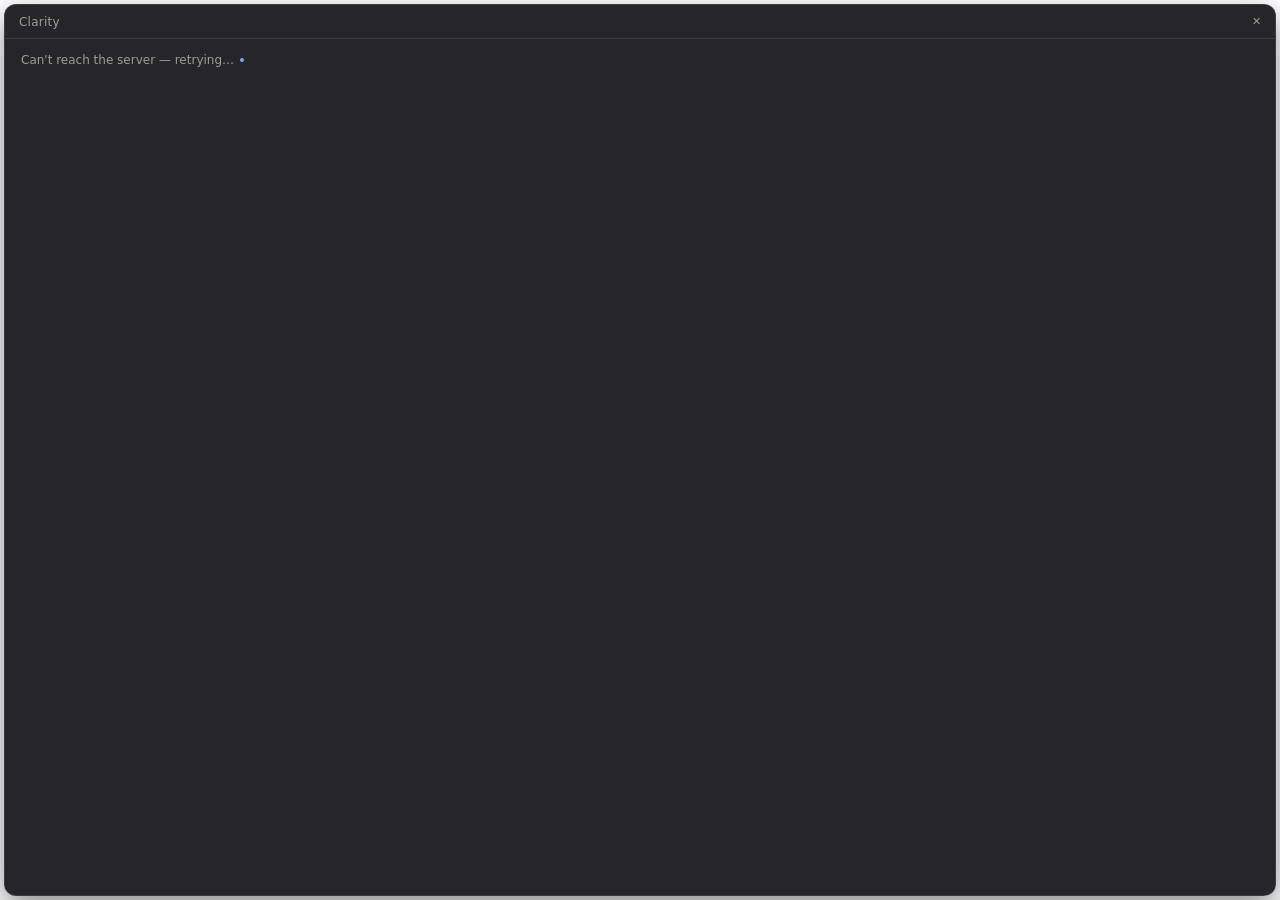
==== desktop/clarity/ui/result/index.html @ 00f626a2 "desktop: Sprint 2 — result box, the submit flow, --once end to end Result box per FRD §15.1 and API." ====
<!DOCTYPE html>
<html lang="en">
  <head>
    <meta charset="utf-8" />
    <!-- Rule 20: scripts, styles and images are local only — marked.min.js is
         bundled, never a CDN. The two network directives exist because FRD
         §15.1 has this page poll the coordinator itself and play the finished
         video: connect-src for GET /api/jobs/{id}, media-src for video_url.
         'unsafe-eval' is pywebview's bridge (window.evaluate_js runs a string). -->
    <meta http-equiv="Content-Security-Policy"
          content="default-src 'none'; style-src 'self'; script-src 'self' 'unsafe-eval'; img-src 'self' data:; connect-src http: https:; media-src http: https: blob:" />
    <title>Clarity</title>
    <link rel="stylesheet" href="../shared/base.css" />
    <link rel="stylesheet" href="result.css" />
  </head>
  <body>
    <div class="panel" id="panel">
      <header class="header">
        <span class="title">Clarity</span>
        <button id="close" class="close no-drag" type="button" aria-label="Close">✕</button>
      </header>

      <div class="body" id="body">
        <div class="status" id="status">Reading the problem…</div>

        <div class="explanation no-drag" id="explanation" hidden></div>

        <div class="note" id="note" hidden></div>

        <div class="failure" id="failure" hidden>
          <p class="failure-text" id="failure-text"></p>
          <button id="retry" class="retry no-drag" type="button">Retry</button>
        </div>

        <div class="video-wrap no-drag" id="video-wrap" hidden>
          <video id="video" controls autoplay muted playsinline></video>
        </div>
      </div>
    </div>

    <script src="../shared/marked.min.js"></script>
    <script src="result.js"></script>
  </body>
</html>
---- desktop/clarity/ui/shared/base.css ----
/* Shared look for both windows. FRD §15.1.
 *
 * The Sprint 1 spike (desktop/README.md) found pywebview's vibrancy blur too
 * faint on macOS 26 to read text against, so both boxes paint their own solid
 * near-black panel at 92 % opacity. `transparent=True` is still passed to
 * create_window so the corners outside the radius stay see-through; without it
 * the rounded corners would sit on a white rectangle.
 *
 * Nothing here loads from the network (FRD §23 rule 20). */

:root {
  --panel: rgba(20, 20, 24, 0.92);
  --text: rgba(255, 255, 255, 0.92);
  --text-dim: rgba(255, 255, 255, 0.55);
  --text-faint: rgba(255, 255, 255, 0.38);
  --stroke: rgba(255, 255, 255, 0.10);
  --field: rgba(255, 255, 255, 0.07);
  --accent: #7aa2ff;
  --danger: #ff8a8a;
  --radius: 12px;
}

* {
  box-sizing: border-box;
}

html,
body {
  margin: 0;
  padding: 0;
  height: 100%;
  background: transparent;
  overflow: hidden;
  color: var(--text);
  font: 13px/1.5 -apple-system, BlinkMacSystemFont, "SF Pro Text", system-ui, sans-serif;
  -webkit-font-smoothing: antialiased;
  cursor: default;
  -webkit-user-select: none;
  user-select: none;
}

/* The panel every window draws itself on. */
.panel {
  height: 100%;
  background: var(--panel);
  border: 0.5px solid var(--stroke);
  border-radius: var(--radius);
  box-shadow: 0 12px 32px rgba(0, 0, 0, 0.45);
  overflow: hidden;
}

code,
pre {
  font-family: "SF Mono", ui-monospace, Menlo, monospace;
  font-size: 12px;
}

/* Anything the user should be able to select or click has to opt out of
 * easy_drag, which otherwise turns the whole window into a drag handle. */
.no-drag {
  -webkit-app-region: no-drag;
}

@media (prefers-reduced-motion: reduce) {
  * {
    animation: none !important;
    transition: none !important;
  }
}
---- desktop/clarity/ui/result/result.css ----
/* The result box. FRD §15.1: 440×680, fades in over 150 ms, the whole
 * background drags, the text and the video opt out via .no-drag. */

body {
  padding: 4px; /* room for the panel's shadow inside the transparent window */
}

#panel {
  display: flex;
  flex-direction: column;
  opacity: 0;
  transition: opacity 150ms ease-out;
}

#panel.shown {
  opacity: 1;
}

.header {
  display: flex;
  align-items: center;
  justify-content: space-between;
  flex: none;
  height: 34px;
  padding: 0 8px 0 14px;
  border-bottom: 0.5px solid var(--stroke);
}

.title {
  font-size: 12px;
  font-weight: 500;
  letter-spacing: 0.02em;
  color: var(--text-dim);
}

.close {
  width: 22px;
  height: 22px;
  border: none;
  border-radius: 5px;
  background: transparent;
  color: var(--text-dim);
  font-size: 11px;
  line-height: 1;
  cursor: pointer;
}

.close:hover {
  background: var(--field);
  color: var(--text);
}

.body {
  flex: 1;
  min-height: 0;
  overflow-y: auto;
  padding: 12px 16px 18px;
}

/* One line of plain words about what the server is doing. */
.status {
  font-size: 12px;
  color: var(--text-dim);
}

.status.working::after {
  content: "";
  display: inline-block;
  width: 4px;
  height: 4px;
  margin-left: 6px;
  vertical-align: 2px;
  border-radius: 50%;
  background: var(--accent);
  animation: pulse 1.4s ease-in-out infinite;
}

@keyframes pulse {
  0%, 100% { opacity: 0.25; }
  50% { opacity: 1; }
}

.status.done {
  color: var(--text-faint);
}

/* The explanation, rendered from markdown by the bundled marked. */
.explanation {
  margin-top: 12px;
  -webkit-user-select: text;
  user-select: text;
  cursor: text;
}

.explanation > *:first-child {
  margin-top: 0;
}

.explanation p,
.explanation ul,
.explanation ol {
  margin: 0 0 10px;
}

.explanation h1,
.explanation h2,
.explanation h3 {
  margin: 16px 0 8px;
  font-size: 14px;
  font-weight: 600;
}

.explanation code {
  padding: 1px 4px;
  border-radius: 4px;
  background: var(--field);
}

.explanation pre {
  margin: 0 0 12px;
  padding: 10px 12px;
  overflow-x: auto;
  border: 0.5px solid var(--stroke);
  border-radius: 8px;
  background: rgba(0, 0, 0, 0.35);
}

.explanation pre code {
  padding: 0;
  background: none;
}

.explanation blockquote {
  margin: 0 0 12px;
  padding-left: 10px;
  border-left: 2px solid var(--stroke);
  color: var(--text-dim);
}

.explanation a {
  color: var(--accent);
}

/* "The animation didn't render this time." — quiet, not an error (API.md §5). */
.note {
  margin-top: 12px;
  font-size: 12px;
  color: var(--text-faint);
}

.failure {
  margin-top: 14px;
}

.failure-text {
  margin: 0 0 10px;
  color: var(--text);
}

.retry {
  padding: 5px 12px;
  border: 0.5px solid var(--stroke);
  border-radius: 7px;
  background: var(--field);
  color: var(--text);
  font: inherit;
  cursor: pointer;
}

.retry:hover {
  background: rgba(255, 255, 255, 0.12);
}

.video-wrap {
  margin-top: 14px;
}

#video {
  display: block;
  width: 100%;
  border-radius: 8px;
  background: #000;
}
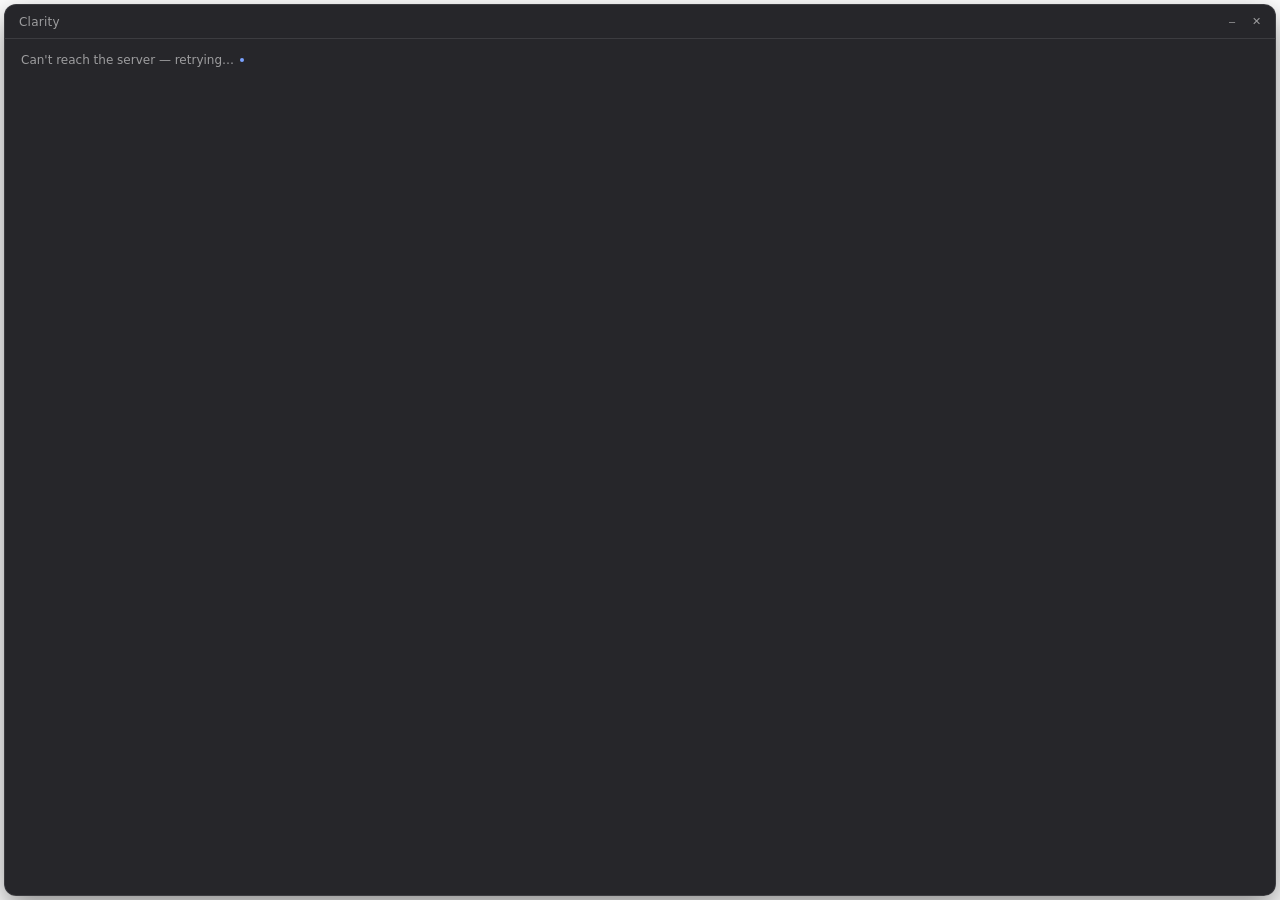
==== commit 683a4c6f: "Add capture-time screen border, Dock presence, minimize, and video drag-out New full-screen overlay " ====
--- a/desktop/clarity/ui/result/index.html
+++ b/desktop/clarity/ui/result/index.html
@@ -17,7 +17,10 @@
     <div class="panel" id="panel">
       <header class="header">
         <span class="title">Clarity</span>
-        <button id="close" class="close no-drag" type="button" aria-label="Close">✕</button>
+        <div class="header-buttons no-drag">
+          <button id="minimize" class="header-button" type="button" aria-label="Minimize">–</button>
+          <button id="close" class="header-button" type="button" aria-label="Close">✕</button>
+        </div>
       </header>
 
       <div class="body" id="body">
@@ -34,6 +37,12 @@
 
         <div class="video-wrap no-drag" id="video-wrap" hidden>
           <video id="video" controls autoplay muted playsinline></video>
+          <div
+            id="video-drag-handle"
+            class="video-drag-handle"
+            draggable="true"
+            title="Drag out to save the video"
+          >⇩ Drag to save</div>
         </div>
       </div>
     </div>
--- a/desktop/clarity/ui/result/result.css
+++ b/desktop/clarity/ui/result/result.css
@@ -33,7 +33,13 @@
   color: var(--text-dim);
 }
 
-.close {
+.header-buttons {
+  display: flex;
+  align-items: center;
+  gap: 2px;
+}
+
+.header-button {
   width: 22px;
   height: 22px;
   border: none;
@@ -45,7 +51,7 @@
   cursor: pointer;
 }
 
-.close:hover {
+.header-button:hover {
   background: var(--field);
   color: var(--text);
 }
@@ -172,6 +178,7 @@
 }
 
 .video-wrap {
+  position: relative;
   margin-top: 14px;
 }
 
@@ -181,3 +188,24 @@
   border-radius: 8px;
   background: #000;
 }
+
+/* Drag this out to the Finder, Messages, etc. to save the video — the same
+ * "DownloadURL" drag WebKit gives a browser attachment, so no native drag
+ * session or local download step is needed (result.js's dragstart handler). */
+.video-drag-handle {
+  position: absolute;
+  top: 8px;
+  right: 8px;
+  padding: 4px 9px;
+  border-radius: 6px;
+  background: rgba(0, 0, 0, 0.5);
+  color: var(--text);
+  font-size: 11px;
+  cursor: grab;
+  -webkit-user-select: none;
+  user-select: none;
+}
+
+.video-drag-handle:active {
+  cursor: grabbing;
+}
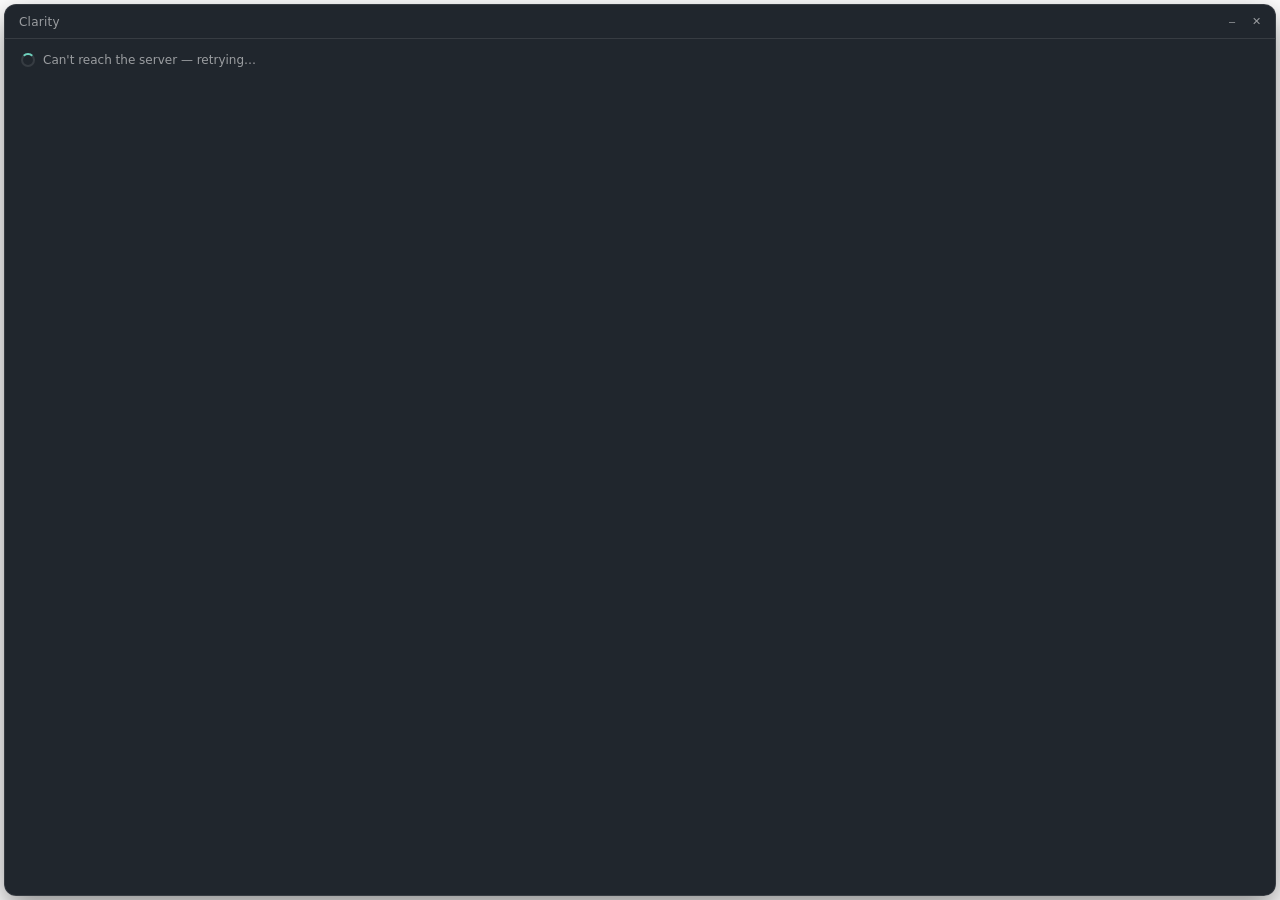
==== commit d22aa961: "feat: glow and UI" ====
--- a/desktop/clarity/ui/result/index.html
+++ b/desktop/clarity/ui/result/index.html
@@ -24,7 +24,10 @@
       </header>
 
       <div class="body" id="body">
-        <div class="status" id="status">Reading the problem…</div>
+        <div class="status-row">
+          <span class="dial" id="dial" aria-hidden="true"></span>
+          <span class="status" id="status">Reading the problem…</span>
+        </div>
 
         <div class="explanation no-drag" id="explanation" hidden></div>
 
@@ -37,12 +40,15 @@
 
         <div class="video-wrap no-drag" id="video-wrap" hidden>
           <video id="video" controls autoplay muted playsinline></video>
-          <div
-            id="video-drag-handle"
-            class="video-drag-handle"
-            draggable="true"
-            title="Drag out to save the video"
-          >⇩ Drag to save</div>
+          <div class="video-actions">
+            <button id="video-fullscreen" class="video-action" type="button" title="Full screen">⛶</button>
+            <div
+              id="video-drag-handle"
+              class="video-action"
+              draggable="true"
+              title="Drag out to save the video"
+            >⇩ Save</div>
+          </div>
         </div>
       </div>
     </div>
--- a/desktop/clarity/ui/shared/base.css
+++ b/desktop/clarity/ui/shared/base.css
@@ -1,4 +1,8 @@
-/* Shared look for both windows. FRD §15.1.
+/* Shared look for both windows. FRD §15.1. Tokens match the brand identity
+ * standards (github.com/adam-zhu1/clarity-web, brand/IDENTITY.md) — --panel
+ * is --c-ink-tinted to match the site and the app icon, --accent is the
+ * brand's one mint chroma (--c-mint). "One chroma per screen": mint is the
+ * only color accent anywhere in these windows.
  *
  * The Sprint 1 spike (desktop/README.md) found pywebview's vibrancy blur too
  * faint on macOS 26 to read text against, so both boxes paint their own solid
@@ -9,13 +13,14 @@
  * Nothing here loads from the network (FRD §23 rule 20). */
 
 :root {
-  --panel: rgba(20, 20, 24, 0.92);
+  --panel: rgba(14, 20, 28, 0.92);
   --text: rgba(255, 255, 255, 0.92);
   --text-dim: rgba(255, 255, 255, 0.55);
   --text-faint: rgba(255, 255, 255, 0.38);
   --stroke: rgba(255, 255, 255, 0.10);
   --field: rgba(255, 255, 255, 0.07);
-  --accent: #7aa2ff;
+  --accent: #6fd1bd;
+  --accent-ink: #0b1b18;
   --danger: #ff8a8a;
   --radius: 12px;
 }
--- a/desktop/clarity/ui/result/result.css
+++ b/desktop/clarity/ui/result/result.css
@@ -63,27 +63,35 @@
   padding: 12px 16px 18px;
 }
 
-/* One line of plain words about what the server is doing. */
+/* One loading dial, paired with one line of live status text, for as long as
+ * the job is working — result.js shows/hides `.dial` by toggling `hidden`,
+ * never two indicators on screen at once. */
+.status-row {
+  display: flex;
+  align-items: center;
+  gap: 8px;
+}
+
+.dial {
+  width: 14px;
+  height: 14px;
+  flex: none;
+  box-sizing: border-box;
+  border-radius: 50%;
+  border: 2px solid var(--stroke);
+  border-top-color: var(--accent);
+  animation: dial-spin 0.8s linear infinite;
+}
+
+@keyframes dial-spin {
+  to {
+    transform: rotate(360deg);
+  }
+}
+
 .status {
   font-size: 12px;
   color: var(--text-dim);
-}
-
-.status.working::after {
-  content: "";
-  display: inline-block;
-  width: 4px;
-  height: 4px;
-  margin-left: 6px;
-  vertical-align: 2px;
-  border-radius: 50%;
-  background: var(--accent);
-  animation: pulse 1.4s ease-in-out infinite;
-}
-
-@keyframes pulse {
-  0%, 100% { opacity: 0.25; }
-  50% { opacity: 1; }
 }
 
 .status.done {
@@ -164,17 +172,20 @@
 }
 
 .retry {
-  padding: 5px 12px;
-  border: 0.5px solid var(--stroke);
+  padding: 6px 14px;
+  border: 1px solid var(--accent);
   border-radius: 7px;
-  background: var(--field);
-  color: var(--text);
+  background: transparent;
+  color: var(--accent);
   font: inherit;
+  font-weight: 600;
   cursor: pointer;
+  transition: background 120ms ease-out, color 120ms ease-out;
 }
 
 .retry:hover {
-  background: rgba(255, 255, 255, 0.12);
+  background: var(--accent);
+  color: var(--accent-ink);
 }
 
 .video-wrap {
@@ -189,23 +200,40 @@
   background: #000;
 }
 
-/* Drag this out to the Finder, Messages, etc. to save the video — the same
- * "DownloadURL" drag WebKit gives a browser attachment, so no native drag
- * session or local download step is needed (result.js's dragstart handler). */
-.video-drag-handle {
+/* Two ways to get the video out of this box: full screen (the standard
+ * Fullscreen API — always works), or drag it out to the Finder/Messages/etc.
+ * via WebKit's "DownloadURL" drag mechanism (result.js's dragstart handler;
+ * no native drag session or local download step needed). */
+.video-actions {
   position: absolute;
   top: 8px;
   right: 8px;
+  display: flex;
+  gap: 6px;
+}
+
+.video-action {
   padding: 4px 9px;
+  border: 0.5px solid var(--stroke);
   border-radius: 6px;
   background: rgba(0, 0, 0, 0.5);
   color: var(--text);
+  font: inherit;
   font-size: 11px;
-  cursor: grab;
+  cursor: pointer;
   -webkit-user-select: none;
   user-select: none;
-}
-
-.video-drag-handle:active {
+  transition: border-color 120ms ease-out;
+}
+
+.video-action:hover {
+  border-color: var(--accent);
+}
+
+#video-drag-handle {
+  cursor: grab;
+}
+
+#video-drag-handle:active {
   cursor: grabbing;
 }
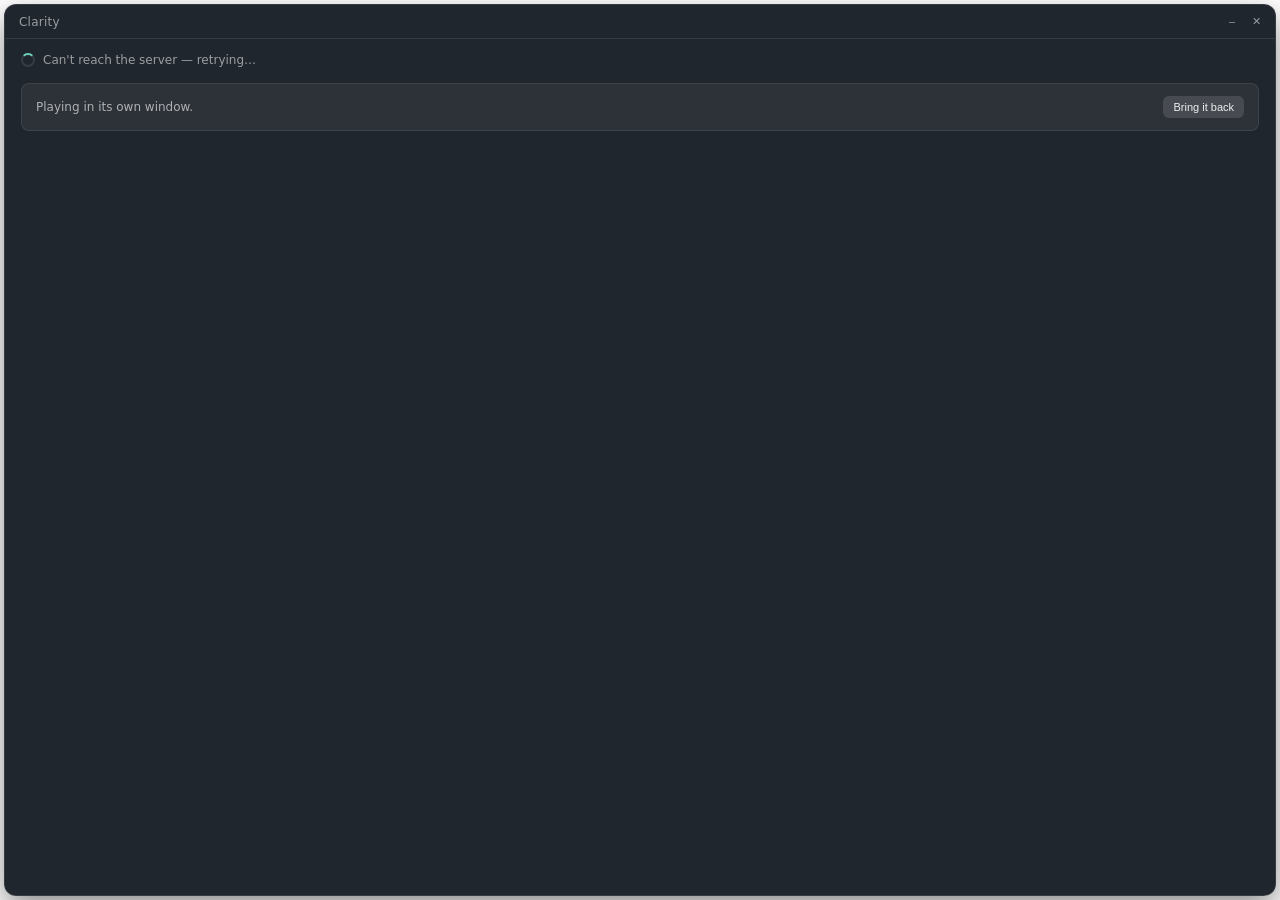
==== commit 3f0a4e71: "desktop: pop the video out into its own window, draggable anywhere on screen The result box is a fix" ====
--- a/desktop/clarity/ui/result/index.html
+++ b/desktop/clarity/ui/result/index.html
@@ -38,9 +38,15 @@
           <button id="retry" class="retry no-drag" type="button">Retry</button>
         </div>
 
+        <div class="popped no-drag" id="popped" hidden>
+          <span class="popped-text">Playing in its own window.</span>
+          <button id="video-popback" class="popped-back" type="button">Bring it back</button>
+        </div>
+
         <div class="video-wrap no-drag" id="video-wrap" hidden>
           <video id="video" controls autoplay muted playsinline></video>
           <div class="video-actions">
+            <button id="video-popout" class="video-action" type="button" title="Pop out — drag it anywhere on screen">⧉ Pop out</button>
             <button id="video-fullscreen" class="video-action" type="button" title="Full screen">⛶</button>
             <div
               id="video-drag-handle"
--- a/desktop/clarity/ui/result/result.css
+++ b/desktop/clarity/ui/result/result.css
@@ -237,3 +237,37 @@
 #video-drag-handle:active {
   cursor: grabbing;
 }
+
+/* Popped out: the inline player is replaced by a line saying where the video
+ * went, so the box never looks like it simply lost the animation. */
+.popped {
+  display: flex;
+  align-items: center;
+  gap: 10px;
+  margin-top: 14px;
+  padding: 12px 14px;
+  border-radius: 8px;
+  background: rgba(255, 255, 255, 0.06);
+  border: 1px solid rgba(255, 255, 255, 0.08);
+}
+
+.popped-text {
+  flex: 1 1 auto;
+  font-size: 12px;
+  color: rgba(255, 255, 255, 0.62);
+}
+
+.popped-back {
+  flex: 0 0 auto;
+  padding: 5px 10px;
+  border: 0;
+  border-radius: 6px;
+  background: rgba(255, 255, 255, 0.12);
+  color: rgba(255, 255, 255, 0.9);
+  font-size: 11px;
+  cursor: pointer;
+}
+
+.popped-back:hover {
+  background: rgba(255, 255, 255, 0.2);
+}
